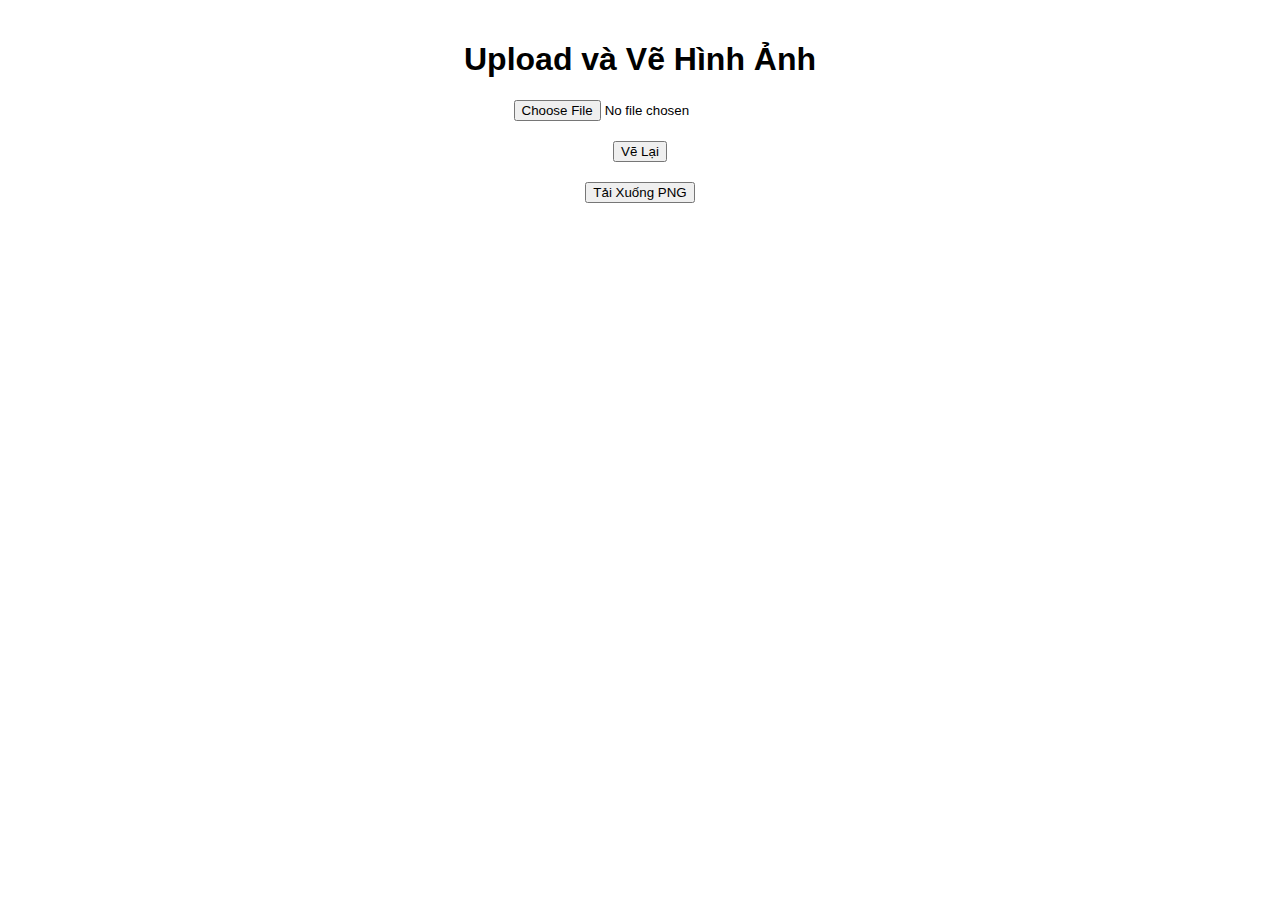
==== test.html @ 179ce434 "Update create news image" ====
<!DOCTYPE html>
<html lang="vi">
<head>
    <meta charset="UTF-8">
    <meta name="viewport" content="width=device-width, initial-scale=1.0">
    <title>Upload và Vẽ Hình Ảnh</title>
    <style>
        body {
            font-family: Arial, sans-serif;
            display: flex;
            flex-direction: column;
            align-items: center;
            margin: 20px;
        }

        #preview {
            max-width: 500px;
            max-height: 500px;
            margin-top: 20px;
            border: 1px solid #ccc;
        }

        canvas {
            border: 1px solid #ccc;
            margin-top: 20px;
        }

        button {
            margin-top: 20px;
        }
    </style>
</head>
<body>
    <h1>Upload và Vẽ Hình Ảnh</h1>
    <input type="file" id="upload" accept="image/*">
    <img id="preview" alt="Hình ảnh Preview" style="display: none;">
    <button id="draw">Vẽ Lại</button>
    <canvas id="canvas" style="display: none;"></canvas>
    <button id="download">Tải Xuống PNG</button>

    <script>
        const uploadInput = document.getElementById('upload');
        const previewImage = document.getElementById('preview');
        const canvas = document.getElementById('canvas');
        const ctx = canvas.getContext('2d');
        const drawButton = document.getElementById('draw');
        const downloadButton = document.getElementById('download');

        let img = new Image();
        const overlayImage = new Image();
        overlayImage.src = 'overlay.png'; // Thay đổi đường dẫn tới hình ảnh PNG của bạn

        uploadInput.addEventListener('change', (event) => {
            const file = event.target.files[0];
            if (file) {
                const reader = new FileReader();
                reader.onload = (e) => {
                    previewImage.src = e.target.result;
                    previewImage.style.display = 'block'; // Hiển thị hình ảnh preview
                    canvas.style.display = 'none'; // Ẩn canvas
                    downloadButton.style.display = 'none'; // Ẩn nút tải xuống
                };
                reader.readAsDataURL(file);
            }
        });

        drawButton.addEventListener('click', () => {
            img.src = previewImage.src;
            img.onload = () => {
                // Đặt kích thước canvas theo kích thước hình ảnh
                canvas.width = img.width;
                canvas.height = img.height;
                // Vẽ hình ảnh upload lên canvas
                ctx.drawImage(img, 0, 0);
                // Vẽ hình ảnh overlay lên canvas
                ctx.drawImage(overlayImage, 0, 0); // Thay đổi tọa độ nếu cần
                canvas.style.display = 'block'; // Hiển thị canvas
                downloadButton.style.display = 'block'; // Hiển thị nút tải xuống
            };
        });

        downloadButton.addEventListener('click', () => {
            const link = document.createElement('a');
            link.download = 'image.png';
            link.href = canvas.toDataURL('image/png');
            link.click();
        });
    </script>
</body>
</html>
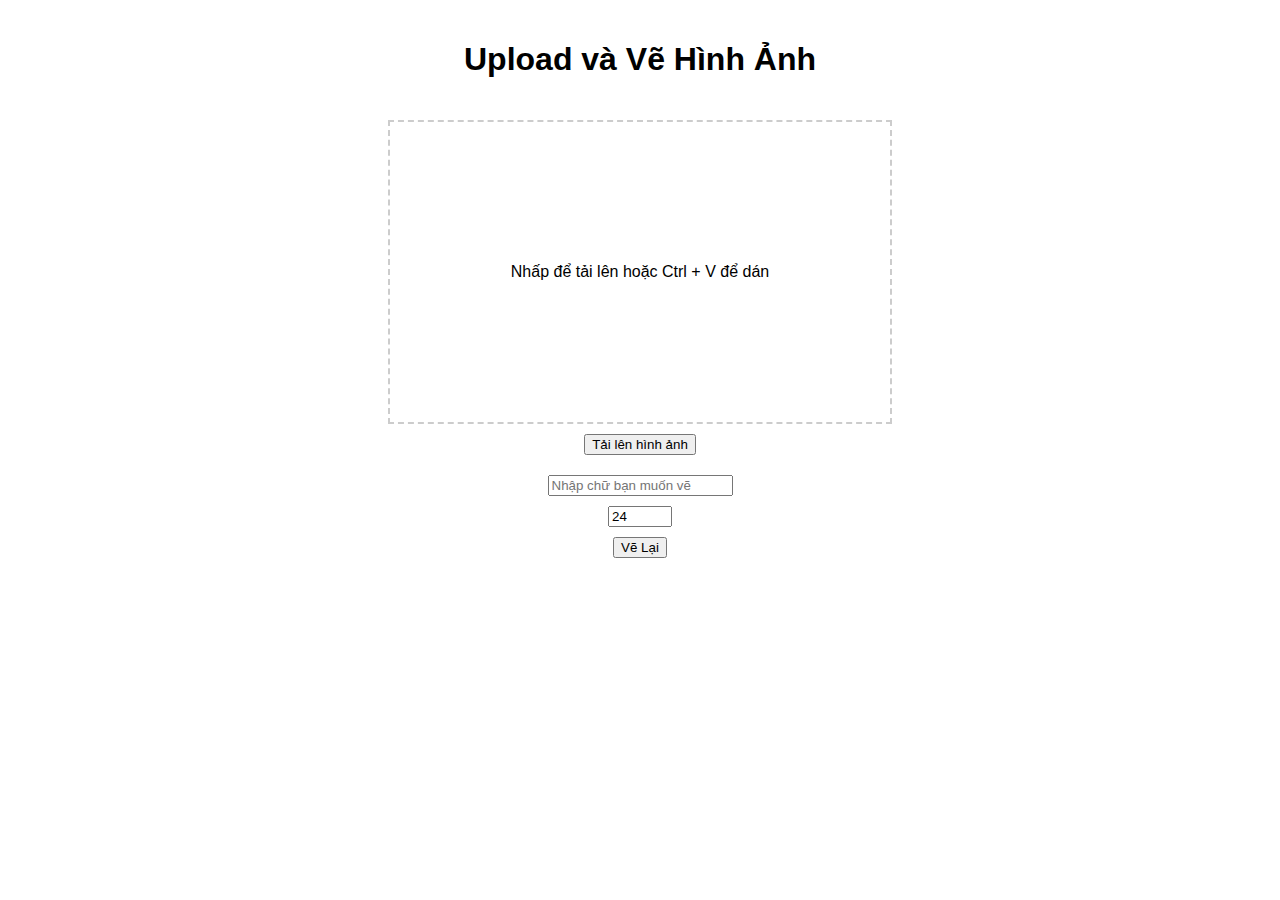
==== commit ddcfcd86: "update day 2" ====
--- a/test.html
+++ b/test.html
@@ -5,79 +5,143 @@
     <meta name="viewport" content="width=device-width, initial-scale=1.0">
     <title>Upload và Vẽ Hình Ảnh</title>
     <style>
+        @font-face {
+            font-family: 'MyCustomFont';
+            src: url('fonts/MyCustomFont.ttf') format('truetype');
+        }
+
         body {
-            font-family: Arial, sans-serif;
+            font-family: 'MyCustomFont', Arial, sans-serif;
             display: flex;
             flex-direction: column;
             align-items: center;
             margin: 20px;
         }
 
-        #preview {
-            max-width: 500px;
-            max-height: 500px;
+        #imageContainer {
+            border: 2px dashed #ccc;
+            width: 500px;
+            height: 300px;
+            display: flex;
+            justify-content: center;
+            align-items: center;
             margin-top: 20px;
-            border: 1px solid #ccc;
+            position: relative;
+            cursor: pointer;
         }
 
-        canvas {
-            border: 1px solid #ccc;
-            margin-top: 20px;
+        #upload {
+            position: absolute;
+            width: 100%;
+            height: 100%;
+            opacity: 0;
+        }
+
+        #preview {
+            max-width: 100%;
+            max-height: 100%;
+            display: none;
         }
 
         button {
-            margin-top: 20px;
+            margin-top: 10px;
         }
     </style>
 </head>
 <body>
     <h1>Upload và Vẽ Hình Ảnh</h1>
-    <input type="file" id="upload" accept="image/*">
-    <img id="preview" alt="Hình ảnh Preview" style="display: none;">
+    
+    <div id="imageContainer">
+        <img id="preview" alt="Hình ảnh Preview">
+        <p>Nhấp để tải lên hoặc Ctrl + V để dán</p>
+    </div>
+
+    <button id="uploadButton">Tải lên hình ảnh</button>
+    <button id="clearButton" style="display: none;">Xóa Ảnh</button> <!-- Nút xóa ảnh -->
+
+    <input type="text" id="textInput" placeholder="Nhập chữ bạn muốn vẽ" style="margin-top: 20px;">
+    <input type="number" id="fontSizeInput" placeholder="Kích thước chữ" min="10" max="100" value="24" style="margin-top: 10px;">
+    
     <button id="draw">Vẽ Lại</button>
-    <canvas id="canvas" style="display: none;"></canvas>
-    <button id="download">Tải Xuống PNG</button>
+    <button id="download" style="display: none;">Tải Xuống PNG</button>
 
     <script>
-        const uploadInput = document.getElementById('upload');
+        const uploadInput = document.createElement('input');
+        uploadInput.type = 'file';
+        uploadInput.accept = 'image/*';
+        uploadInput.style.display = 'none';
+
         const previewImage = document.getElementById('preview');
-        const canvas = document.getElementById('canvas');
-        const ctx = canvas.getContext('2d');
         const drawButton = document.getElementById('draw');
         const downloadButton = document.getElementById('download');
+        const clearButton = document.getElementById('clearButton');
+        const textInput = document.getElementById('textInput');
+        const fontSizeInput = document.getElementById('fontSizeInput');
 
-        let img = new Image();
-        const overlayImage = new Image();
-        overlayImage.src = 'overlay.png'; // Thay đổi đường dẫn tới hình ảnh PNG của bạn
+        let canvas, context;
+
+        function displayImage(src) {
+            previewImage.src = src;
+            previewImage.style.display = 'block';
+            downloadButton.style.display = 'none';
+            clearButton.style.display = 'inline'; // Hiển thị nút xóa ảnh
+        }
 
         uploadInput.addEventListener('change', (event) => {
             const file = event.target.files[0];
             if (file) {
                 const reader = new FileReader();
-                reader.onload = (e) => {
-                    previewImage.src = e.target.result;
-                    previewImage.style.display = 'block'; // Hiển thị hình ảnh preview
-                    canvas.style.display = 'none'; // Ẩn canvas
-                    downloadButton.style.display = 'none'; // Ẩn nút tải xuống
-                };
+                reader.onload = (e) => displayImage(e.target.result);
                 reader.readAsDataURL(file);
             }
         });
 
+        document.body.addEventListener('paste', (event) => {
+            const items = event.clipboardData.items;
+            for (let item of items) {
+                if (item.type.startsWith('image/')) {
+                    const file = item.getAsFile();
+                    const reader = new FileReader();
+                    reader.onload = (e) => displayImage(e.target.result);
+                    reader.readAsDataURL(file);
+                }
+            }
+        });
+
+        document.getElementById('uploadButton').addEventListener('click', () => {
+            uploadInput.click();
+        });
+
+        clearButton.addEventListener('click', () => {
+            previewImage.src = '';
+            previewImage.style.display = 'none';
+            clearButton.style.display = 'none';
+            downloadButton.style.display = 'none';
+        });
+
         drawButton.addEventListener('click', () => {
+            canvas = document.createElement('canvas');
+            context = canvas.getContext('2d');
+            canvas.width = 800;
+            canvas.height = 600;
+
+            const img = new Image();
             img.src = previewImage.src;
             img.onload = () => {
-                // Đặt kích thước canvas theo kích thước hình ảnh
-                canvas.width = img.width;
-                canvas.height = img.height;
-                // Vẽ hình ảnh upload lên canvas
-                ctx.drawImage(img, 0, 0);
-                // Vẽ hình ảnh overlay lên canvas
-                ctx.drawImage(overlayImage, 0, 0); // Thay đổi tọa độ nếu cần
-                canvas.style.display = 'block'; // Hiển thị canvas
-                downloadButton.style.display = 'block'; // Hiển thị nút tải xuống
+                context.drawImage(img, 0, 0, canvas.width, canvas.height);
+                drawText();
+                document.body.appendChild(canvas);
+                downloadButton.style.display = 'block';
             };
         });
+
+        function drawText() {
+            const textToDraw = textInput.value || 'Chữ mặc định';
+            const fontSize = fontSizeInput.value || 24;
+            context.font = `${fontSize}px MyCustomFont`;
+            context.fillStyle = 'red';
+            context.fillText(textToDraw, 50, 50);
+        }
 
         downloadButton.addEventListener('click', () => {
             const link = document.createElement('a');
@@ -85,6 +149,8 @@
             link.href = canvas.toDataURL('image/png');
             link.click();
         });
+
+        document.body.appendChild(uploadInput);
     </script>
 </body>
 </html>
